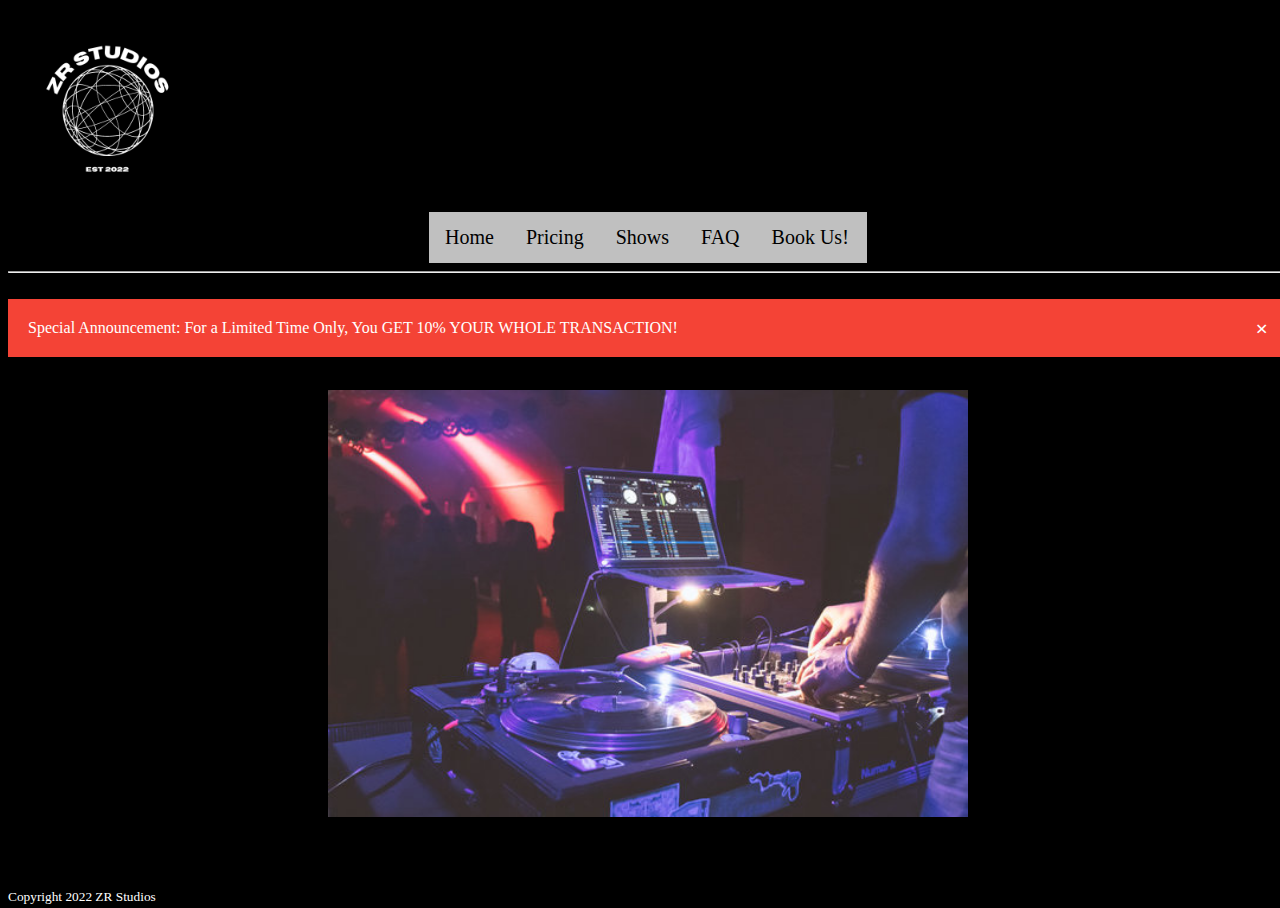
==== index.html @ e283e10b "Update index.html" ====
<!DOCTYPE html>

<head>
  <meta charset="utf-8">
  <meta name="viewport" content="width=device-width">
  <meta name="viewport" content="width=device-width, initial-scale=1.0">
  <title>Zr Studios</title>
    <link rel="icon" type="image/x-icon" href="zr studios (1).png">
  <link href="style.css" rel="stylesheet" type="text/css" />
</head>
<header>
  <img src="zr studios.png"width="200px" height="200px">
    <div class="navbar">
  <ul>
    <li> <a href="index.html">Home</a> </li>
    <li> <a href="pricing.html">Pricing </a></li>
    <li> <a href="shows.html">Shows</a></li>
    <li> <a href="faq.html"> FAQ </a></li>
    <li><a href="bookus.html">Book Us!</a></li>
      </div>
  <hr>
</header>
  <br>
  <div class="alert">
  <span class="closebtn" onclick="this.parentElement.style.display='none';">&times;</span>
  Special Announcement: For a Limited Time Only, You GET 10% YOUR WHOLE TRANSACTION! 
</div>
  <br>
<body>
  <img src="31.jpg"class="center
    ">
</body>
      <br>
  <br>
  <br>
<footer>
  <p align="center"><small><p style="color:white;">Copyright 2022 ZR Studios</small></p>
</footer>
</html>
---- style.css ----
html, body {
  height: 100%;
  width: 100%;
}
body{
  background:black;
}
#header {
  position: fixed;
}

#content {
  margin-top: 100px;
}
ul {
  list-style-type: none;
  margin: 0;
  padding: 0;
  overflow: hidden;
  background-color:#black;
  align:center;
  
}

li {
  float: left;
}


li a {
  display: block;
  color: grey;
  text-align: center;
  padding: 14px 16px;
  text-decoration: none;
}

li a:hover {
  background-color:#white;
}

ul{
  list-style-type: none;
  color:white;
  margin: 0;
  padding: 0;  
}
.header{

  text-align:center;
}
li {
  float: left;
}


li a {
  display: block;
  color: darkred;
  text-align: center;
  padding: 14px 16px;
  text-decoration: none;
}

li a:hover {
  background-color:#fbb039;
}
.navbar {
	  background-color: #dddd;
	  overflow: hidden;
	  width: 438px;
	  margin: auto;
	}
	.navbar a {
	  float: left;
	  color: black;
	  text-align: center;
	  padding: 14px 16px;
	  text-decoration: none;
	  font-size: 20px;
  }

.center {
  display: block;
  margin-left: auto;
  margin-right: auto;
  width: 50%;
}
td{
  font-colr:white;
}
p{
  font-color:white;
}
 .GFG {
            background-color: white;
            border: 2px solid black;
            color: green;
            padding: 5px 10px;
            text-align: center;
            display: inline-block;
            font-size: 20px;
            margin: 10px 30px;
            cursor: pointer;
            text-decoration:none;
 }
.text-secondary {
    color: #3d5d6f;
  }
  
  .h4,
  h4 {
    font-size: 1.2rem;
  }

  h2 {
    color: #333;
  }
.2 {
  color: #008CFF ;
  background-color: transparent;
}
/* The alert message box */
.alert {
  padding: 20px;
  background-color: #f44336; /* Red */
  color: white;
  margin-bottom: 15px;
}

/* The close button */
.closebtn {
  margin-left: 15px;
  color: white;
  font-weight: bold;
  float: right;
  font-size: 22px;
  line-height: 20px;
  cursor: pointer;
  transition: 0.3s;
}

/* When moving the mouse over the close button */
.closebtn:hover {
  color: black;
}
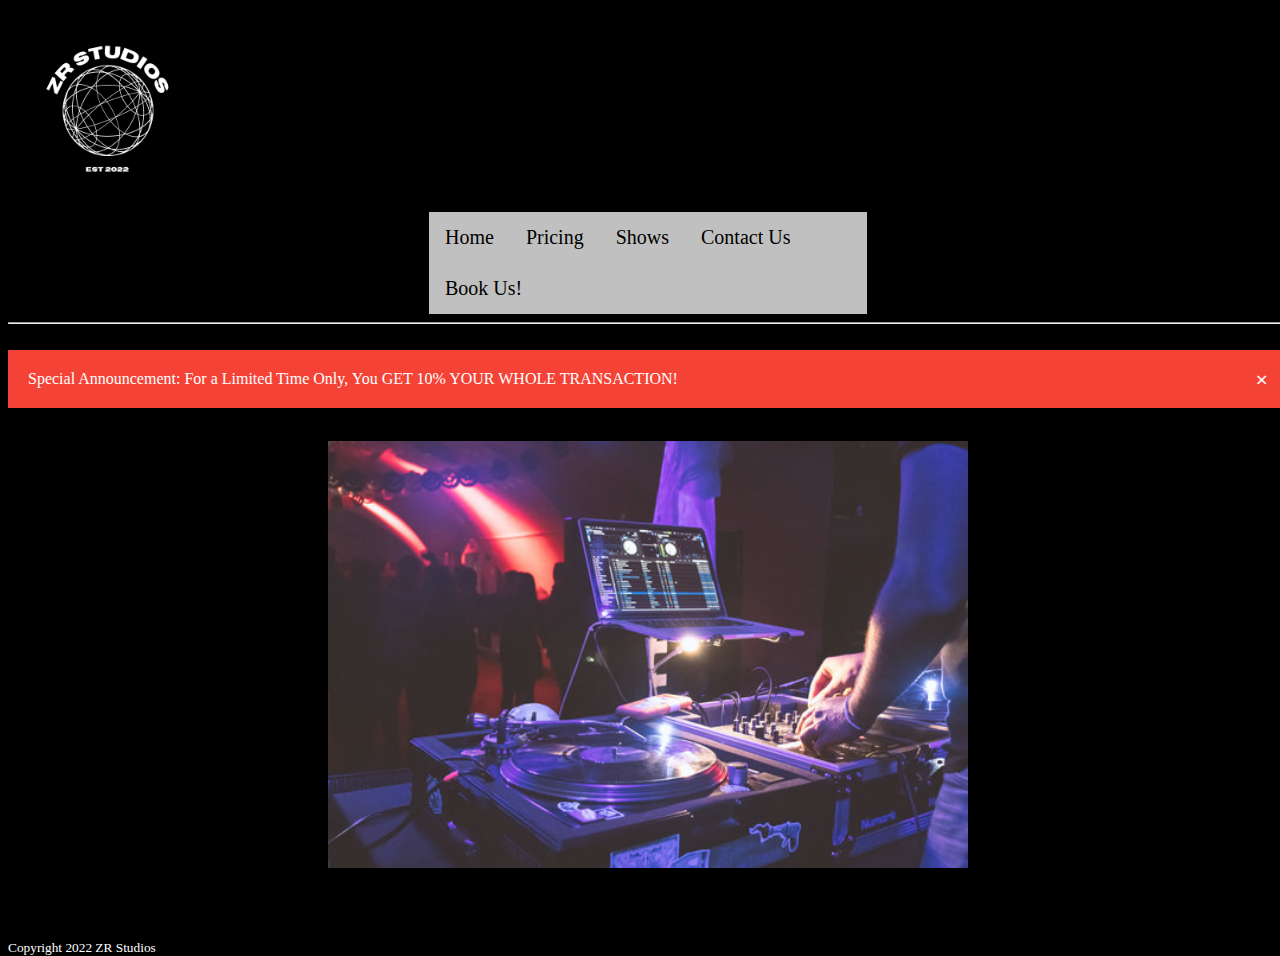
==== commit 0a6c1c6c: "Update index.html" ====
--- a/index.html
+++ b/index.html
@@ -15,7 +15,7 @@
     <li> <a href="index.html">Home</a> </li>
     <li> <a href="pricing.html">Pricing </a></li>
     <li> <a href="shows.html">Shows</a></li>
-    <li> <a href="faq.html"> FAQ </a></li>
+    <li> <a href="faq.html"> Contact Us </a></li>
     <li><a href="bookus.html">Book Us!</a></li>
       </div>
   <hr>
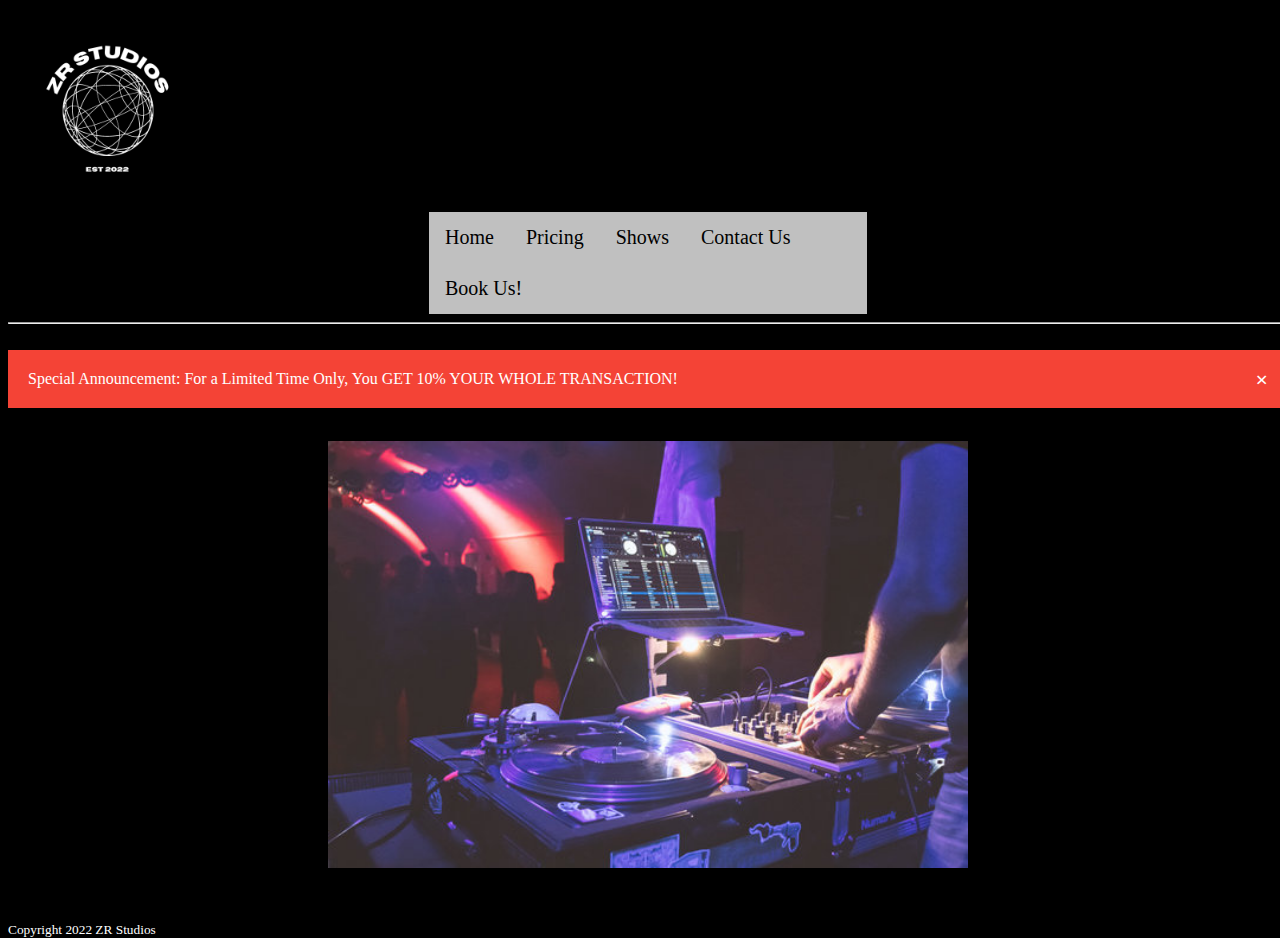
==== commit 64d4566c: "Update index.html" ====
--- a/index.html
+++ b/index.html
@@ -15,7 +15,7 @@
     <li> <a href="index.html">Home</a> </li>
     <li> <a href="pricing.html">Pricing </a></li>
     <li> <a href="shows.html">Shows</a></li>
-    <li> <a href="faq.html"> Contact Us </a></li>
+    <li> <a href="faq.html">Contact Us</a></li>
     <li><a href="bookus.html">Book Us!</a></li>
       </div>
   <hr>
@@ -29,7 +29,7 @@
 <body>
   <img src="31.jpg"class="center
     ">
-</body>
+</body
       <br>
   <br>
   <br>
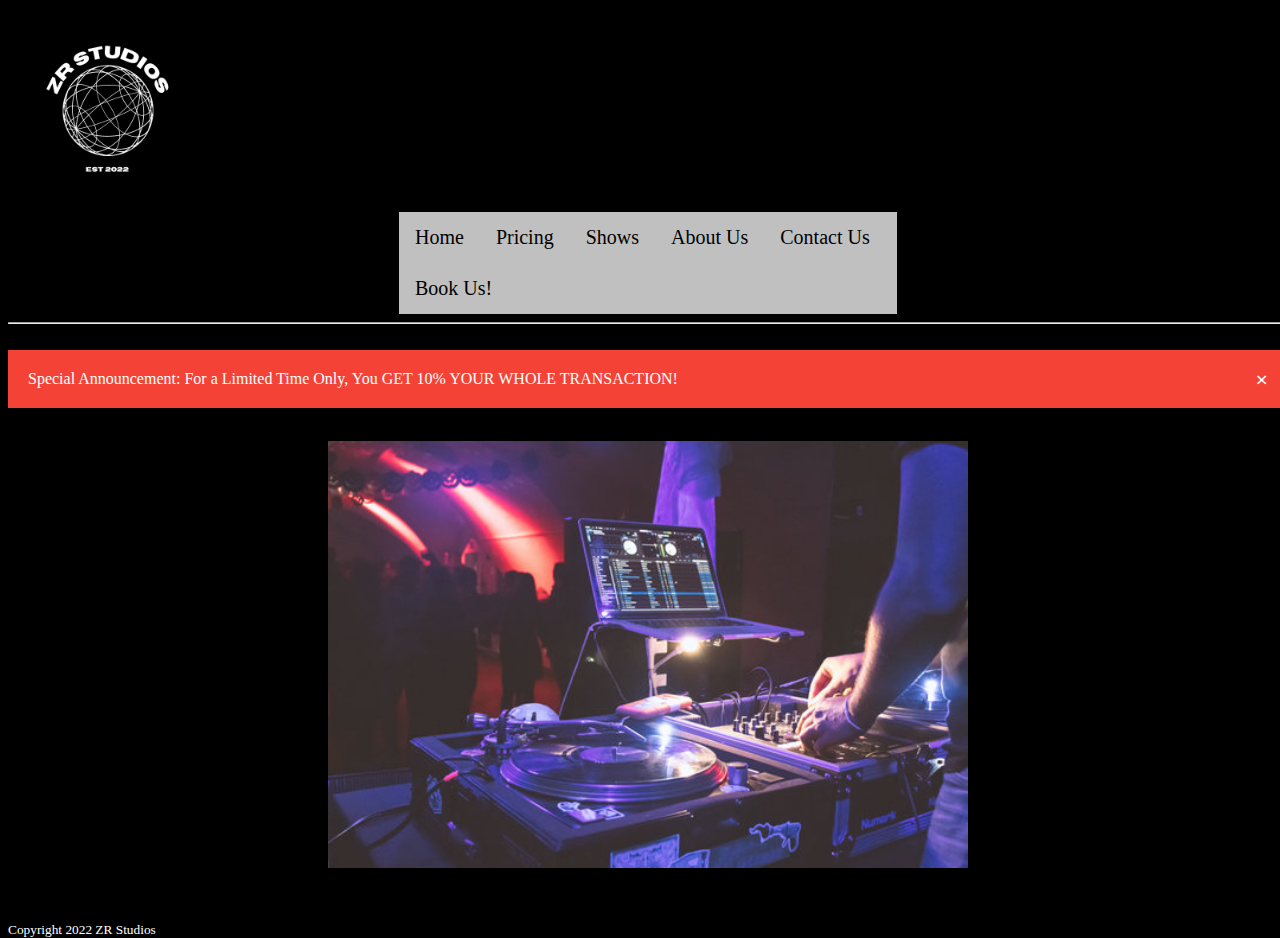
==== commit b32651e9: "Update index.html" ====
--- a/index.html
+++ b/index.html
@@ -15,7 +15,8 @@
     <li> <a href="index.html">Home</a> </li>
     <li> <a href="pricing.html">Pricing </a></li>
     <li> <a href="shows.html">Shows</a></li>
-    <li> <a href="faq.html">Contact Us</a></li>
+    <li> <a href="about us.html">About Us</a></li>
+    <li> <a href="contact.html">Contact Us</a></li>
     <li><a href="bookus.html">Book Us!</a></li>
       </div>
   <hr>
--- a/style.css
+++ b/style.css
@@ -68,7 +68,7 @@
 .navbar {
 	  background-color: #dddd;
 	  overflow: hidden;
-	  width: 438px;
+	  width: 498px;
 	  margin: auto;
 	}
 	.navbar a {
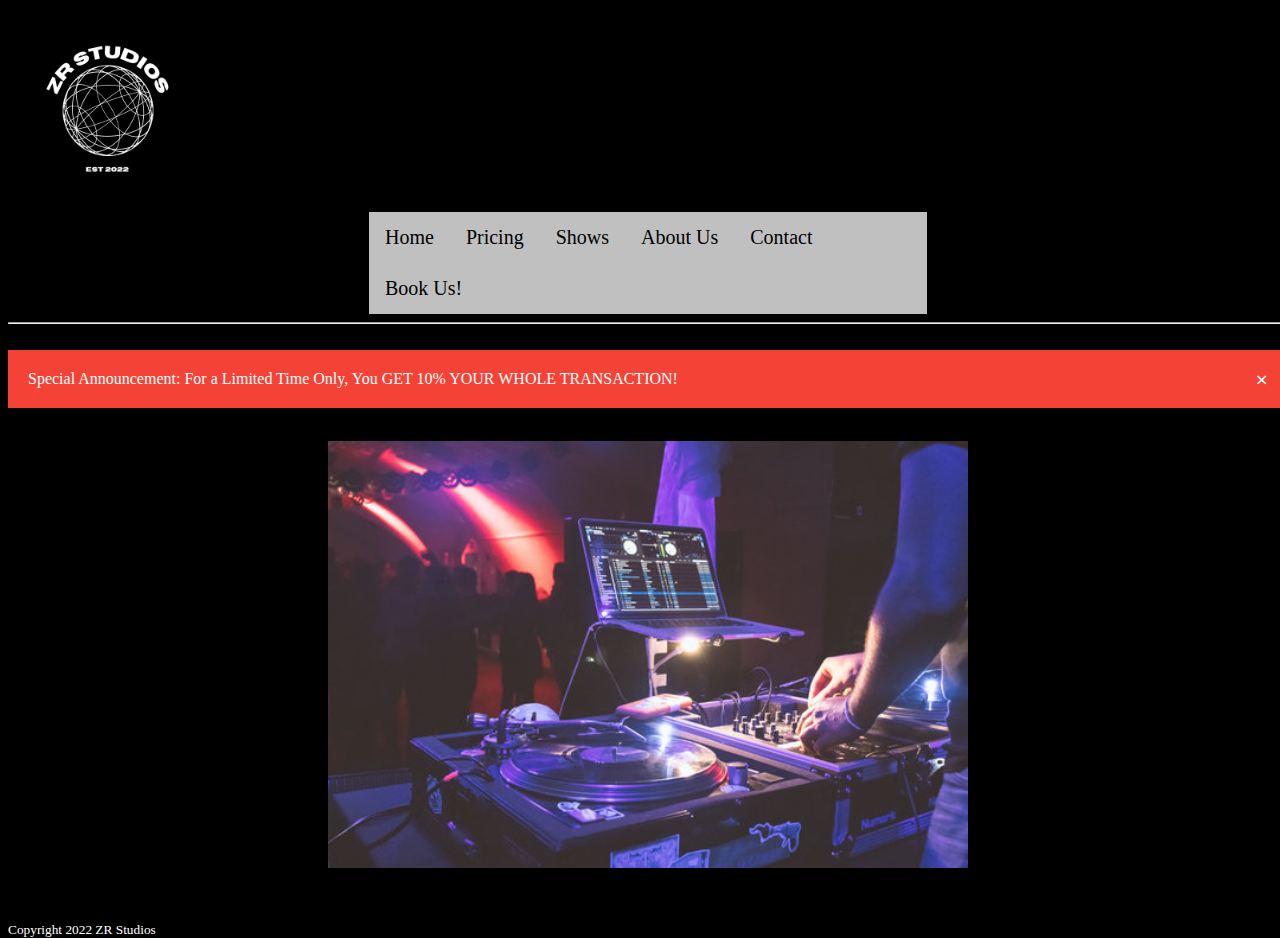
==== commit 8942b281: "Update index.html" ====
--- a/index.html
+++ b/index.html
@@ -15,8 +15,8 @@
     <li> <a href="index.html">Home</a> </li>
     <li> <a href="pricing.html">Pricing </a></li>
     <li> <a href="shows.html">Shows</a></li>
-    <li> <a href="about us.html">About Us</a></li>
-    <li> <a href="contact.html">Contact Us</a></li>
+    <li> <a href="about.html">About Us</a></li>
+    <li> <a href="contact.html">Contact</a></li>
     <li><a href="bookus.html">Book Us!</a></li>
       </div>
   <hr>
--- a/style.css
+++ b/style.css
@@ -68,7 +68,7 @@
 .navbar {
 	  background-color: #dddd;
 	  overflow: hidden;
-	  width: 498px;
+	  width: 558px;
 	  margin: auto;
 	}
 	.navbar a {
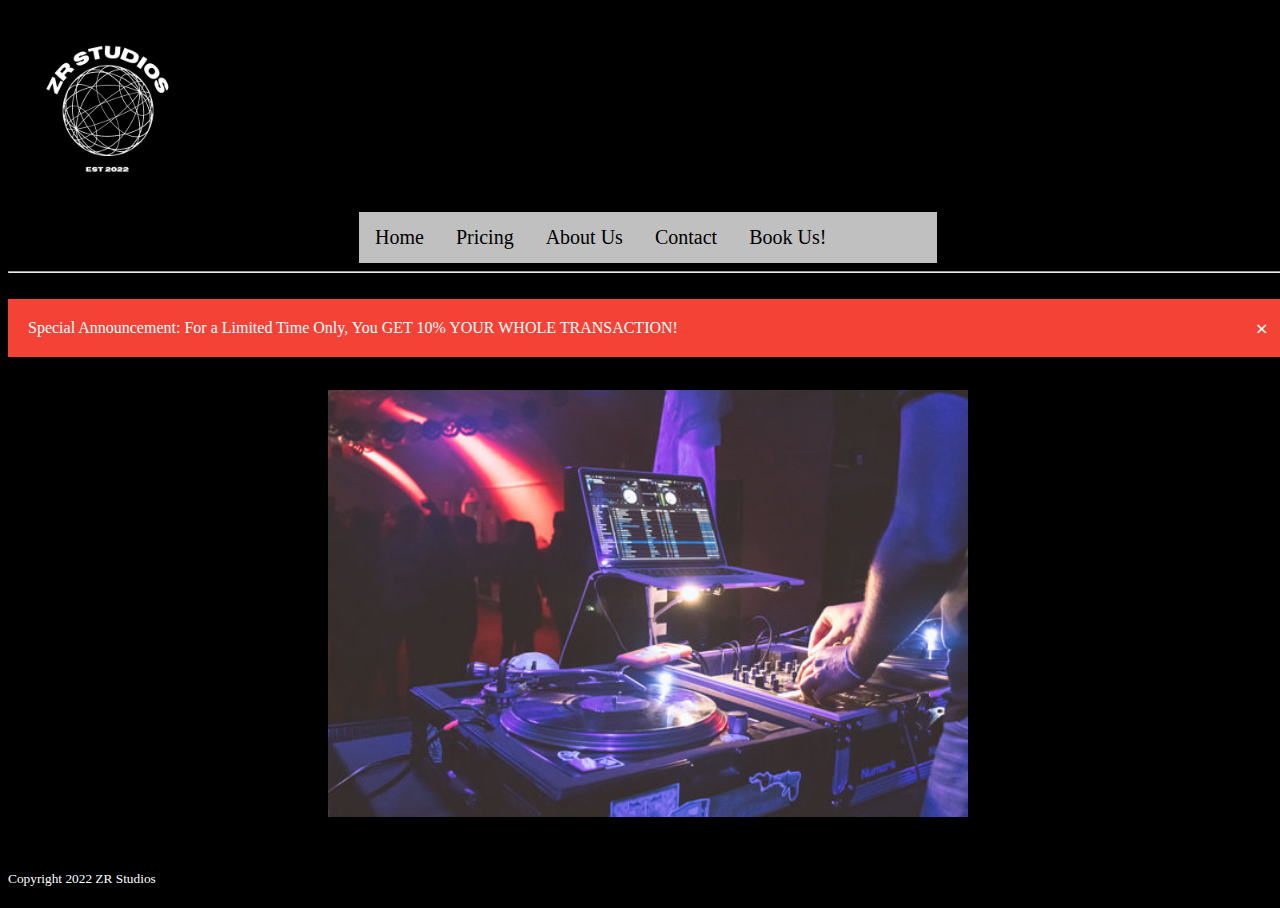
==== commit d3bbb451: "Update index.html" ====
--- a/index.html
+++ b/index.html
@@ -14,7 +14,6 @@
   <ul>
     <li> <a href="index.html">Home</a> </li>
     <li> <a href="pricing.html">Pricing </a></li>
-    <li> <a href="shows.html">Shows</a></li>
     <li> <a href="about.html">About Us</a></li>
     <li> <a href="contact.html">Contact</a></li>
     <li><a href="bookus.html">Book Us!</a></li>
--- a/style.css
+++ b/style.css
@@ -68,7 +68,7 @@
 .navbar {
 	  background-color: #dddd;
 	  overflow: hidden;
-	  width: 558px;
+	  width: 578px;
 	  margin: auto;
 	}
 	.navbar a {
@@ -142,5 +142,64 @@
 
 /* When moving the mouse over the close button */
 .closebtn:hover {
-  color: black;
-}
+  color: white;
+}
+*, *:before, *:after {
+  box-sizing: inherit;
+}
+
+.column {
+  float: left;
+  width: 33.3%;
+  margin-bottom: 16px;
+  padding: 0 8px;
+}
+
+.card {
+  box-shadow: 0 4px 8px 0 rgba(0, 0, 0, 0.2);
+  margin: 8px;
+}
+
+.about-section {
+  padding: 50px;
+  text-align: center;
+  background-color: #474e5d;
+  color: white;
+}
+
+.container {
+  padding: 0 16px;
+}
+
+.container::after, .row::after {
+  content: "";
+  clear: both;
+  display: table;
+}
+
+.title {
+  color: white;
+}
+
+.button {
+  border: none;
+  outline: 0;
+  display: inline-block;
+  padding: 8px;
+  color: white;
+  background-color: #000;
+  text-align: center;
+  cursor: pointer;
+  width: 100%;
+}
+
+.button:hover {
+  background-color: #555;
+}
+
+@media screen and (max-width: 650px) {
+  .column {
+    width: 100%;
+    display: block;
+  }
+}
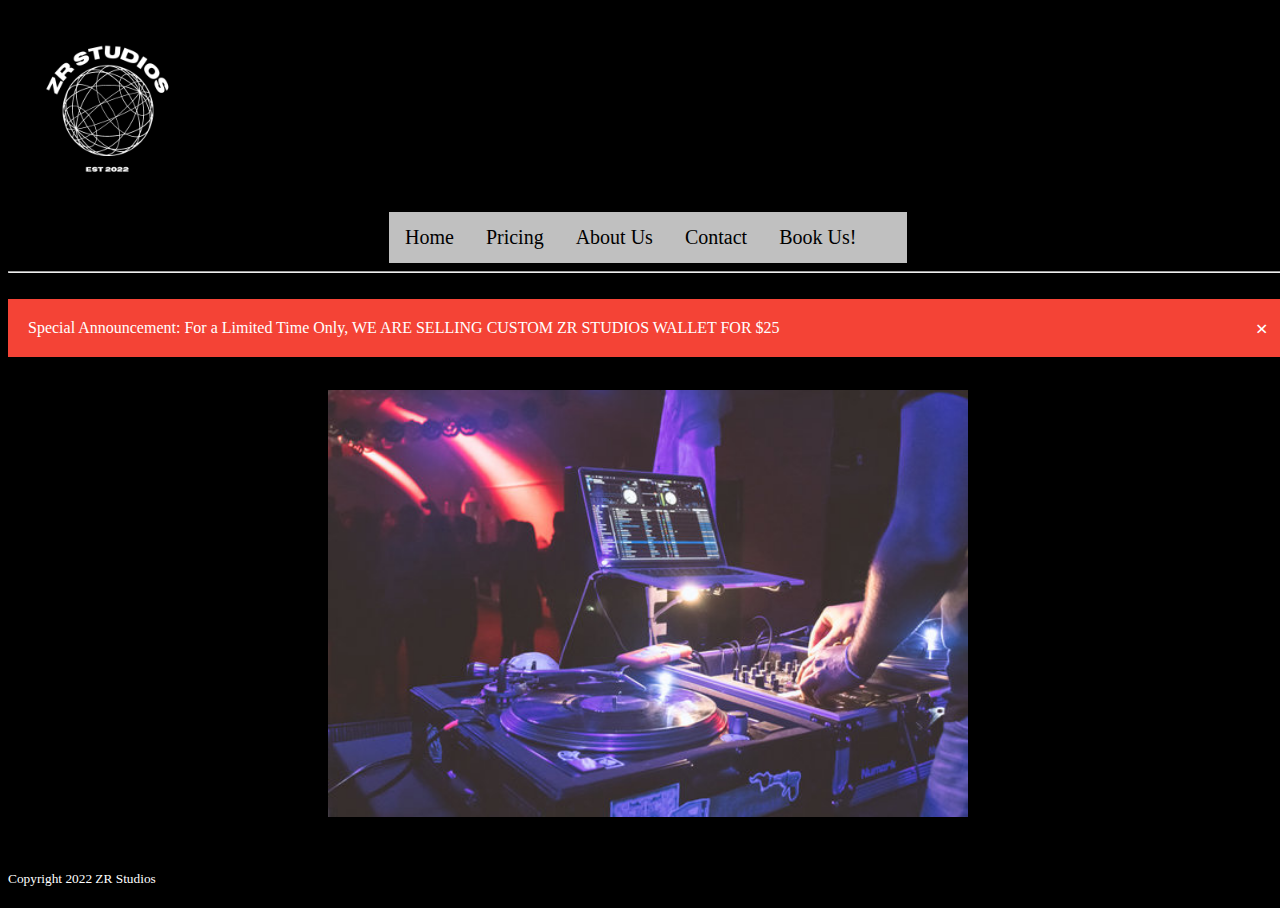
==== commit 5162198e: "Update index.html" ====
--- a/index.html
+++ b/index.html
@@ -23,7 +23,7 @@
   <br>
   <div class="alert">
   <span class="closebtn" onclick="this.parentElement.style.display='none';">&times;</span>
-  Special Announcement: For a Limited Time Only, You GET 10% YOUR WHOLE TRANSACTION! 
+  Special Announcement: For a Limited Time Only, WE ARE SELLING CUSTOM ZR STUDIOS WALLET FOR $25
 </div>
   <br>
 <body>
--- a/style.css
+++ b/style.css
@@ -68,7 +68,7 @@
 .navbar {
 	  background-color: #dddd;
 	  overflow: hidden;
-	  width: 578px;
+	  width: 518px;
 	  margin: auto;
 	}
 	.navbar a {
